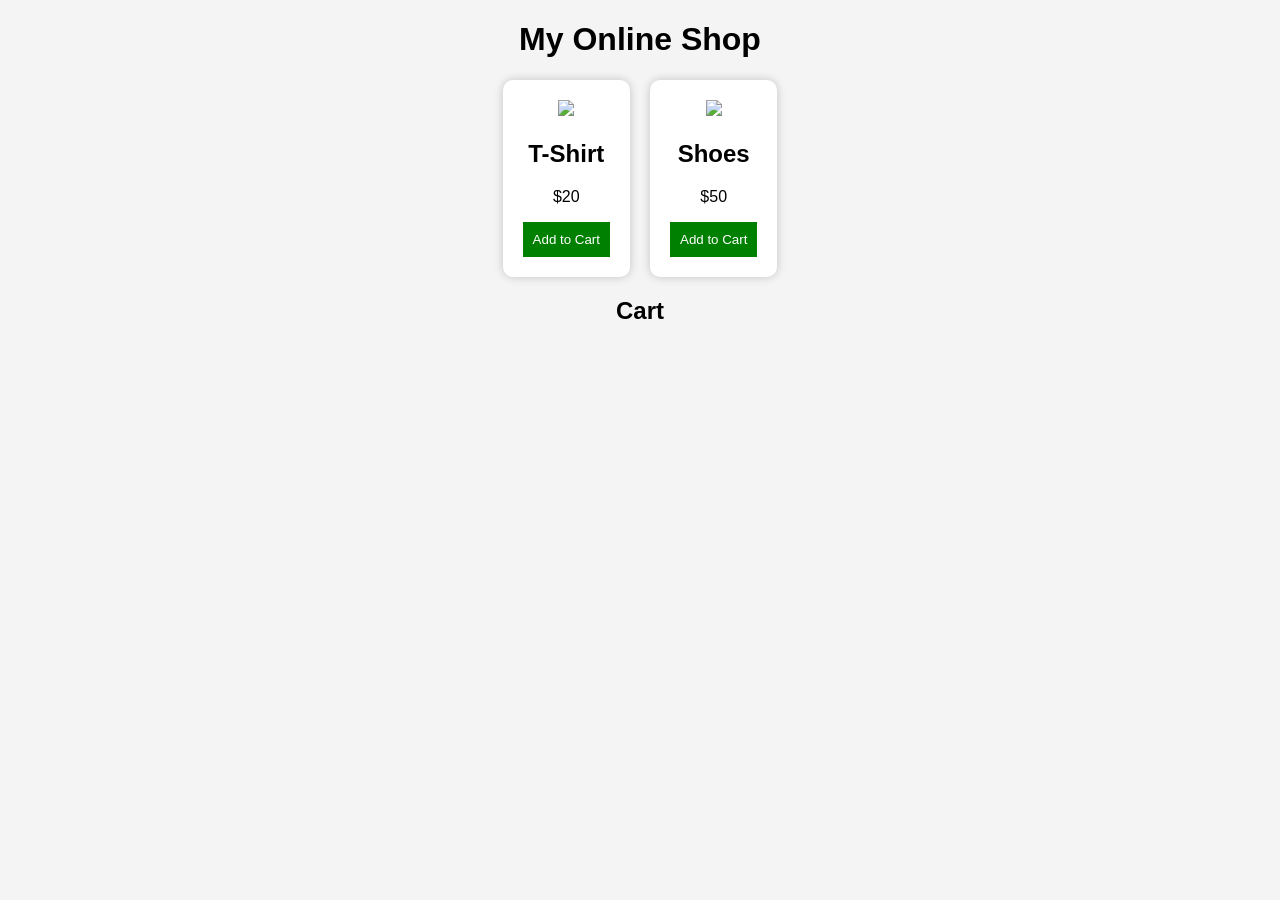
==== index.html @ bd96f8d9 "Create index.html" ====
<!DOCTYPE html>
<html>
<head>
<title>My Shopping Store</title>
<link rel="stylesheet" href="style.css">
</head>

<body>

<h1>My Online Shop</h1>

<div class="products">

<div class="product">
<img src="https://via.placeholder.com/150">
<h2>T-Shirt</h2>
<p>$20</p>
<button onclick="addToCart('T-Shirt',20)">Add to Cart</button>
</div>

<div class="product">
<img src="https://via.placeholder.com/150">
<h2>Shoes</h2>
<p>$50</p>
<button onclick="addToCart('Shoes',50)">Add to Cart</button>
</div>

</div>

<h2>Cart</h2>
<ul id="cart"></ul>

<script src="script.js"></script>

</body>
</html>
---- style.css ----
body{
font-family: Arial;
text-align:center;
background:#f4f4f4;
}

.products{
display:flex;
justify-content:center;
gap:20px;
}

.product{
background:white;
padding:20px;
border-radius:10px;
box-shadow:0 0 10px rgba(0,0,0,0.2);
}

button{
background:green;
color:white;
border:none;
padding:10px;
cursor:pointer;
}
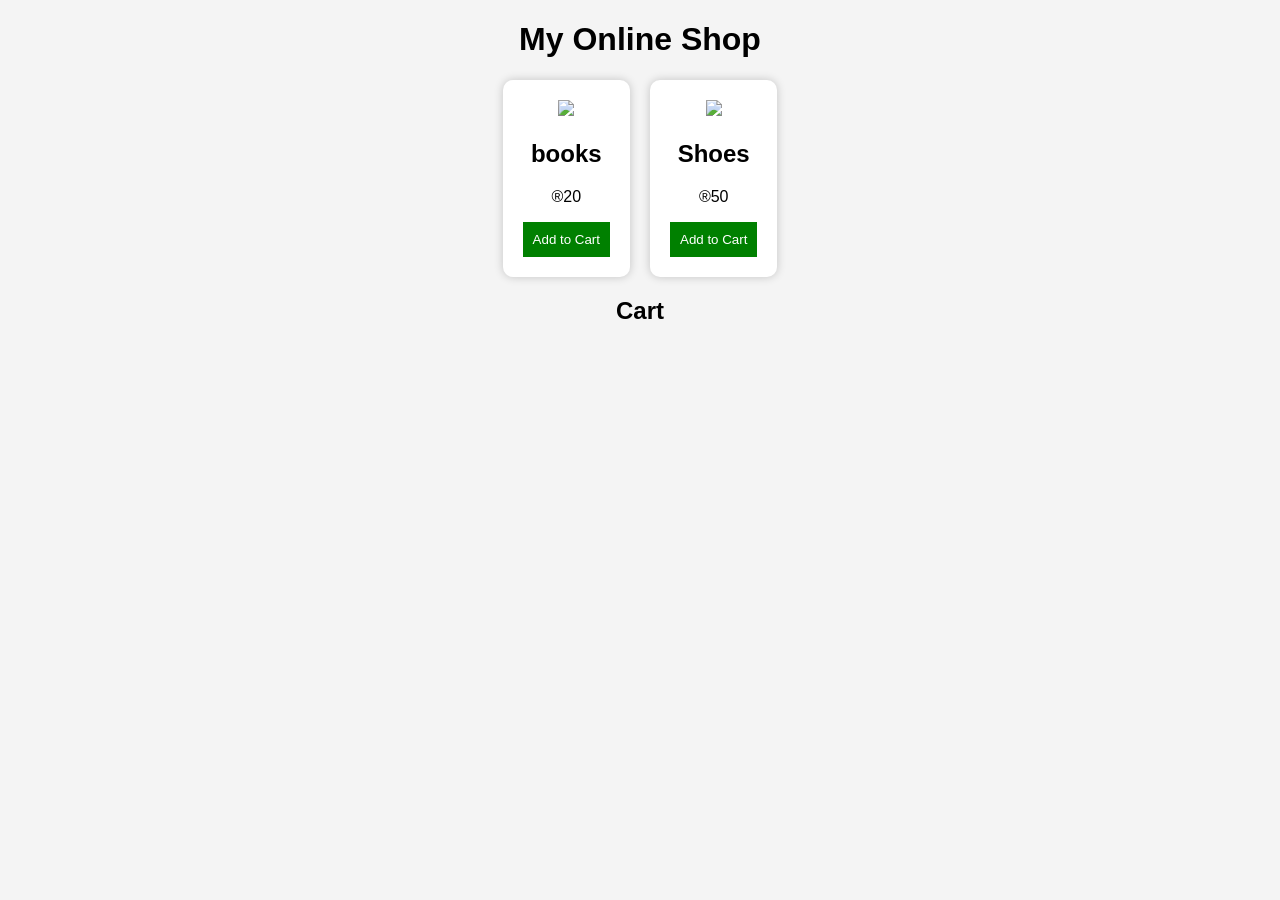
==== commit f5627cdf: "Update index.html" ====
--- a/index.html
+++ b/index.html
@@ -1,7 +1,7 @@
 <!DOCTYPE html>
 <html>
 <head>
-<title>My Shopping Store</title>
+<title>kiran  Store</title>
 <link rel="stylesheet" href="style.css">
 </head>
 
@@ -13,15 +13,15 @@
 
 <div class="product">
 <img src="https://via.placeholder.com/150">
-<h2>T-Shirt</h2>
-<p>$20</p>
-<button onclick="addToCart('T-Shirt',20)">Add to Cart</button>
+<h2>books</h2>
+<p>®20</p>
+<button onclick="addToCart('books',20)">Add to Cart</button>
 </div>
 
 <div class="product">
 <img src="https://via.placeholder.com/150">
 <h2>Shoes</h2>
-<p>$50</p>
+<p>®50</p>
 <button onclick="addToCart('Shoes',50)">Add to Cart</button>
 </div>
 
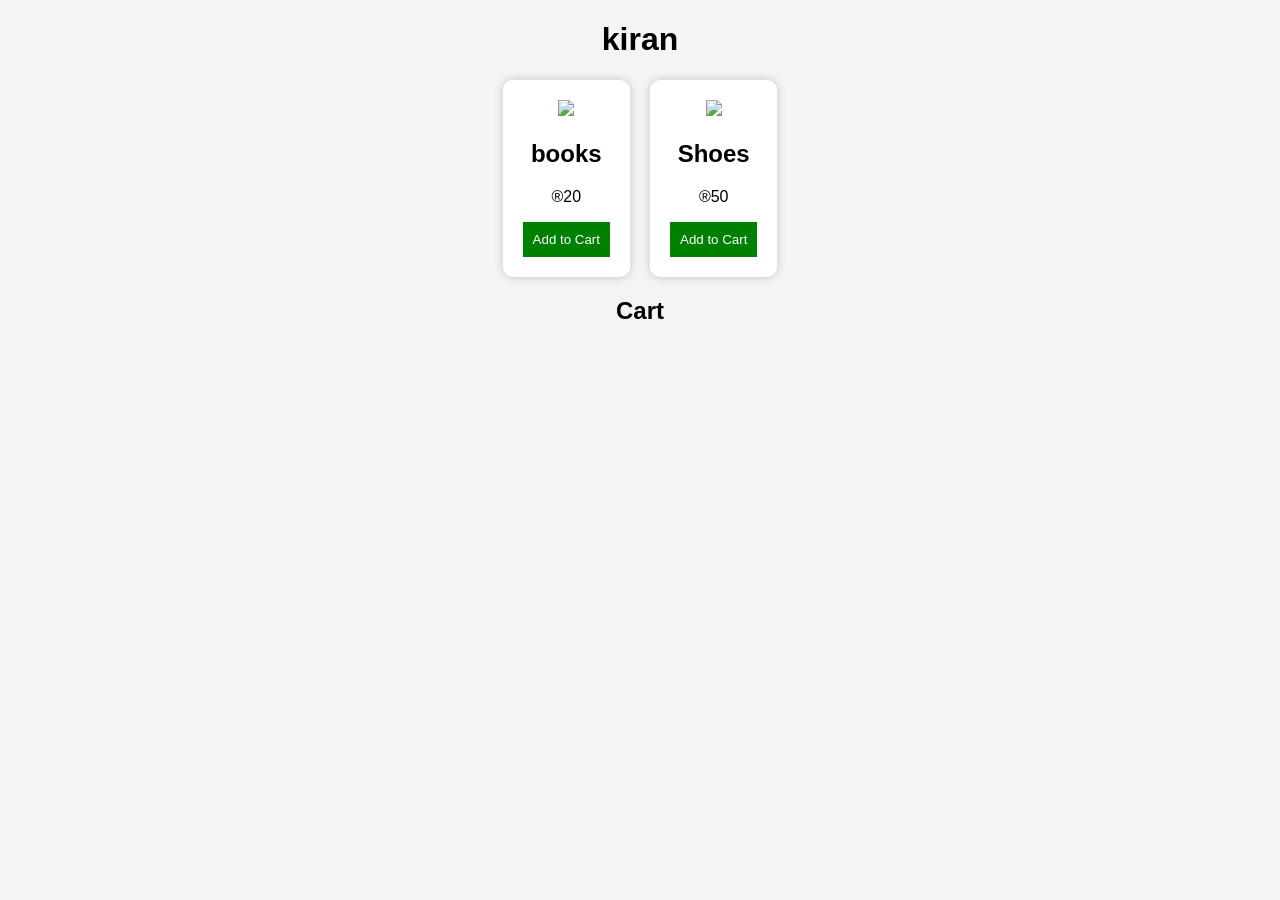
==== commit eae877cb: "Update index.html" ====
--- a/index.html
+++ b/index.html
@@ -7,7 +7,7 @@
 
 <body>
 
-<h1>My Online Shop</h1>
+<h1>kiran</h1>
 
 <div class="products">
 
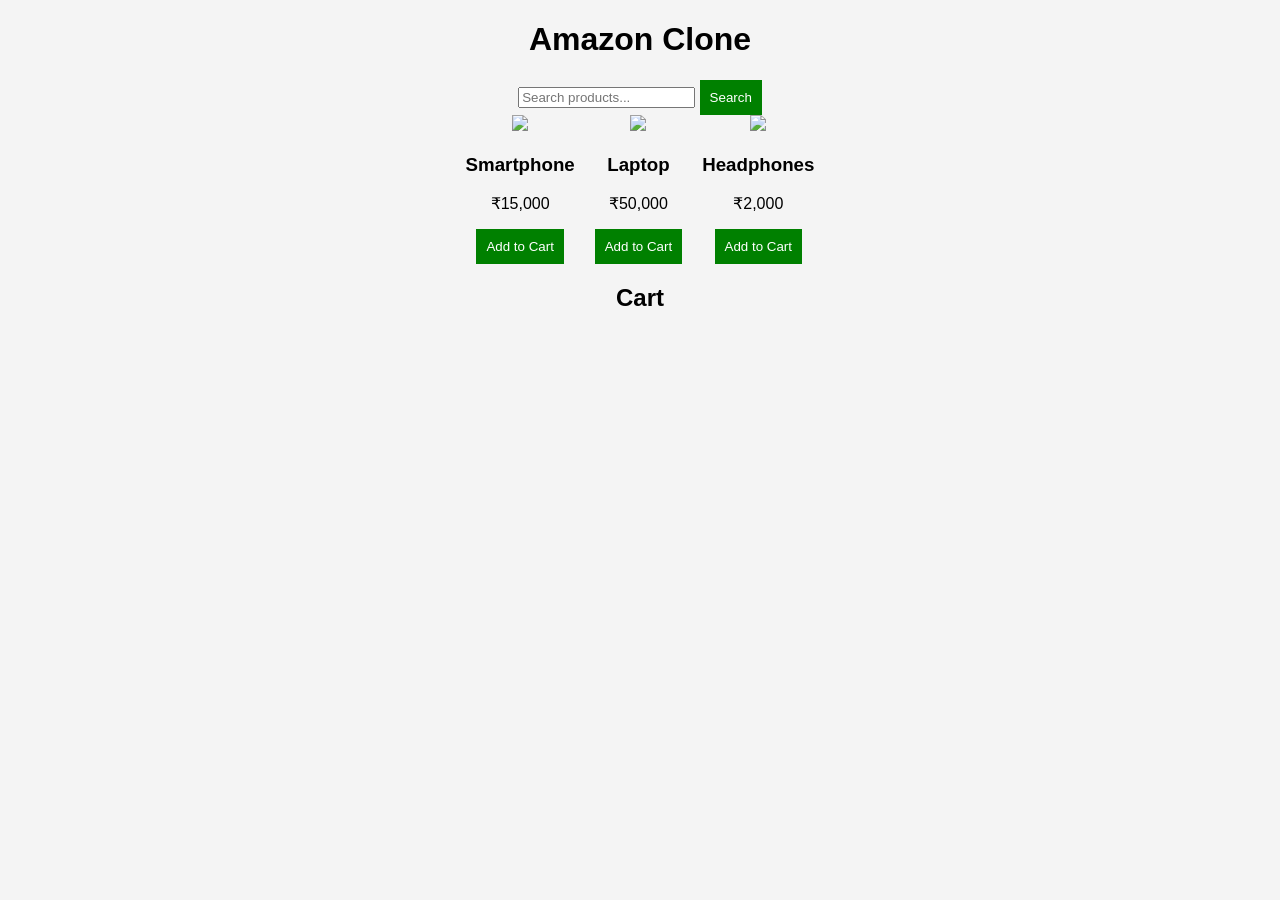
==== commit fa190f1f: "Update index.html" ====
--- a/index.html
+++ b/index.html
@@ -1,36 +1,51 @@
 <!DOCTYPE html>
-<html>
+<html lang="en">
 <head>
-<title>kiran  Store</title>
-<link rel="stylesheet" href="style.css">
+    <meta charset="UTF-8">
+    <title>Amazon Clone</title>
+    <link rel="stylesheet" href="style.css">
 </head>
-
 <body>
 
-<h1>kiran</h1>
+<!-- Navbar -->
+<header>
+    <h1>Amazon Clone</h1>
+    <input type="text" placeholder="Search products...">
+    <button>Search</button>
+</header>
 
-<div class="products">
+<!-- Products -->
+<section class="products">
 
-<div class="product">
-<img src="https://via.placeholder.com/150">
-<h2>books</h2>
-<p>®20</p>
-<button onclick="addToCart('books',20)">Add to Cart</button>
-</div>
+    <div class="card">
+        <img src="https://via.placeholder.com/150">
+        <h3>Smartphone</h3>
+        <p>₹15,000</p>
+        <button onclick="addToCart('Smartphone')">Add to Cart</button>
+    </div>
 
-<div class="product">
-<img src="https://via.placeholder.com/150">
-<h2>Shoes</h2>
-<p>®50</p>
-<button onclick="addToCart('Shoes',50)">Add to Cart</button>
-</div>
+    <div class="card">
+        <img src="https://via.placeholder.com/150">
+        <h3>Laptop</h3>
+        <p>₹50,000</p>
+        <button onclick="addToCart('Laptop')">Add to Cart</button>
+    </div>
 
-</div>
+    <div class="card">
+        <img src="https://via.placeholder.com/150">
+        <h3>Headphones</h3>
+        <p>₹2,000</p>
+        <button onclick="addToCart('Headphones')">Add to Cart</button>
+    </div>
 
-<h2>Cart</h2>
-<ul id="cart"></ul>
+</section>
+
+<!-- Cart -->
+<section class="cart">
+    <h2>Cart</h2>
+    <ul id="cart-list"></ul>
+</section>
 
 <script src="script.js"></script>
-
 </body>
-</html>
+</html>
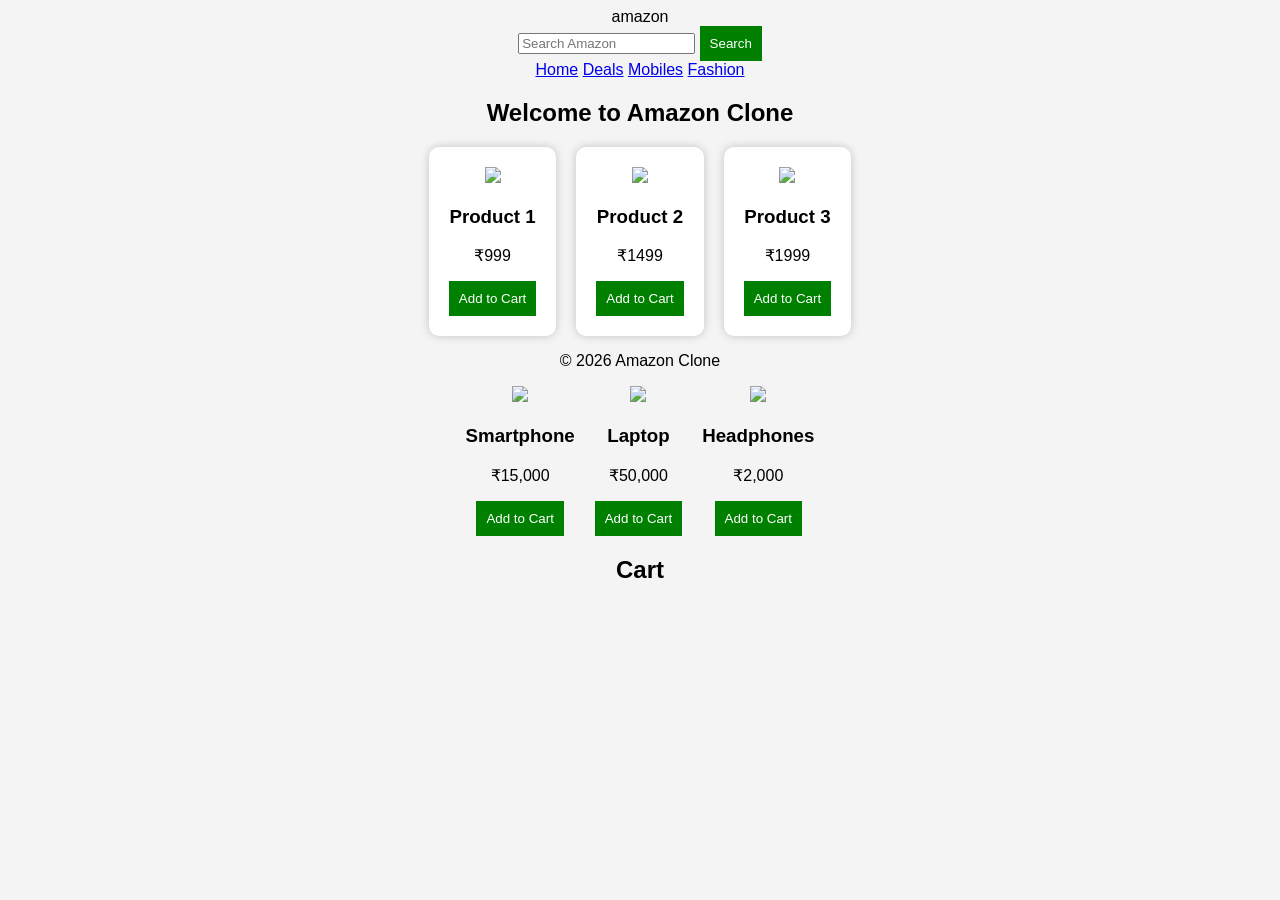
==== commit 15e1ae07: "Update index.html" ====
--- a/index.html
+++ b/index.html
@@ -7,12 +7,59 @@
 </head>
 <body>
 
-<!-- Navbar -->
+<!-- Header -->
 <header>
-    <h1>Amazon Clone</h1>
-    <input type="text" placeholder="Search products...">
+    <div class="logo">amazon</div>
+    <input type="text" placeholder="Search Amazon">
     <button>Search</button>
 </header>
+
+<!-- Navigation -->
+<nav>
+    <a href="#">Home</a>
+    <a href="#">Deals</a>
+    <a href="#">Mobiles</a>
+    <a href="#">Fashion</a>
+</nav>
+
+<!-- Banner -->
+<section class="banner">
+    <h1>Welcome to Amazon Clone</h1>
+</section>
+
+<!-- Products -->
+<section class="products">
+
+    <div class="product">
+        <img src="https://via.placeholder.com/150">
+        <h3>Product 1</h3>
+        <p>₹999</p>
+        <button>Add to Cart</button>
+    </div>
+
+    <div class="product">
+        <img src="https://via.placeholder.com/150">
+        <h3>Product 2</h3>
+        <p>₹1499</p>
+        <button>Add to Cart</button>
+    </div>
+
+    <div class="product">
+        <img src="https://via.placeholder.com/150">
+        <h3>Product 3</h3>
+        <p>₹1999</p>
+        <button>Add to Cart</button>
+    </div>
+
+</section>
+
+<!-- Footer -->
+<footer>
+    <p>© 2026 Amazon Clone</p>
+</footer>
+
+</body>
+</html>
 
 <!-- Products -->
 <section class="products">
